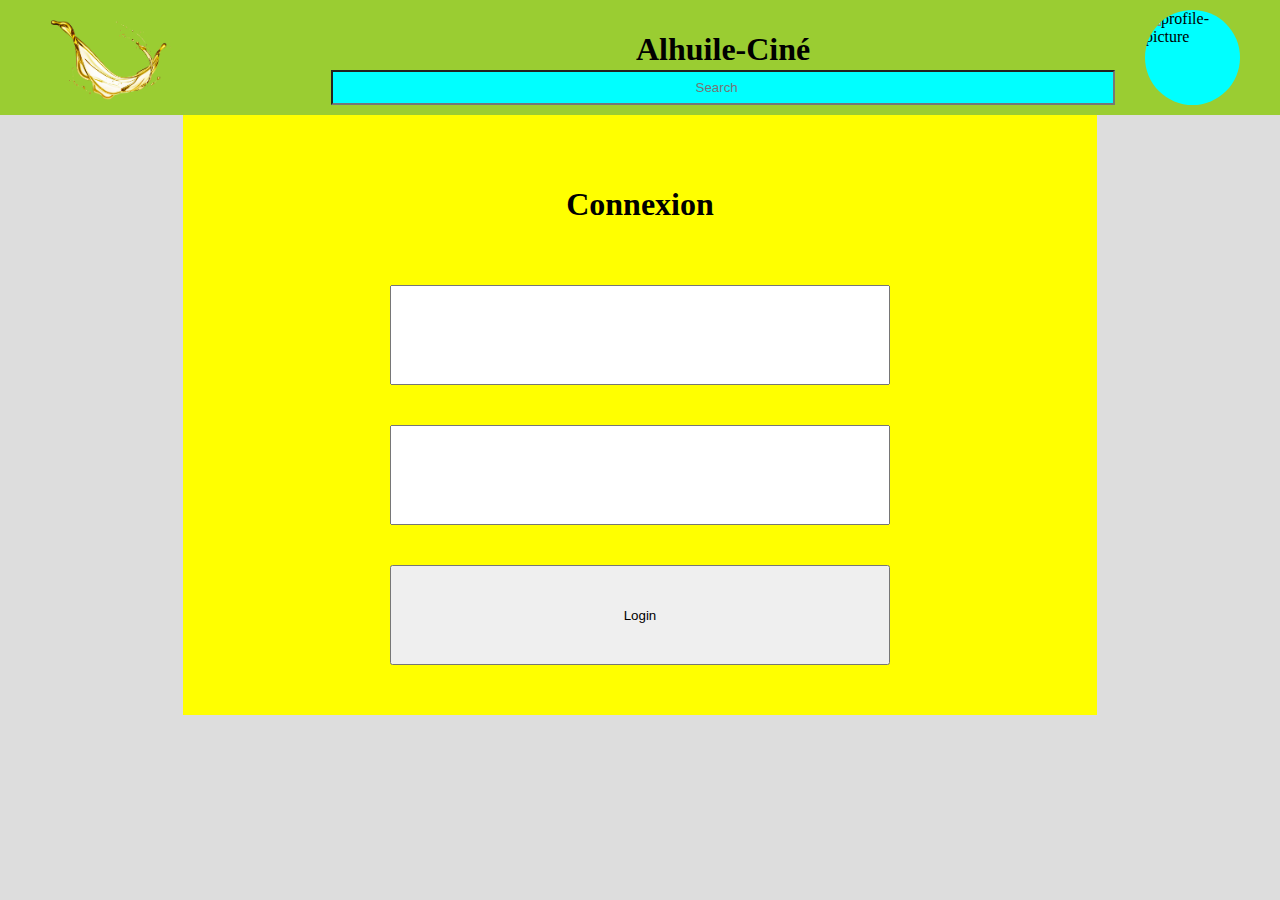
==== auth.html @ 49990349 "ceci est le premier commirt" ====
<!DOCTYPE html>
<html lang="fr">
    <head>
        <meta charset="UTF-8">
        <meta name="viewport" content="width=device-width, initial-scale=1.0">
        <link rel="stylesheet" href="style.css">
        <link rel="stylesheet" href="styleAuth.css">
        <title>Alhuile-Ciné - Connexion</title>
    </head>
    <body class="grid-general">
        <header>
            <img src="logo.png" alt="Logo">
            <h1 class="titre-header">Alhuile-Ciné</h1>
            <input type="search" placeholder="Search">
            <img src="profile.png" alt="profile-picture">
        </header>
        <div class="grid-page-auth">
            <h1 class="titre-auth">Connexion</h1>
            <input type="email">
            <input type="password">
            <button>Login</button>
        </div>
    </body>
</html>
---- style.css ----
html {
  background-color: rgb(221, 221, 221);
}
.grid-general {
  margin: 0px;
  display: grid;
  grid-template-columns: 1fr 5fr 1fr;
  grid-template-rows: 1fr;
  grid-column-gap: 0px;
  grid-row-gap: 0px;
}

header {
  grid-column: 1/4;
  position: sticky;
  top: 0;
  width: 100%;
  background-color: yellowgreen;
  display: grid;
  grid-template-columns: 40px 1fr 30px 3fr 30px 95px 40px;
  grid-template-rows: 10px 30px 30px 35px 10px;
  grid-column-gap: 0px;
  grid-row-gap: 0px;
}

img[src="logo.png"] {
  grid-row: 2/5;
  grid-column: 2/3;
  max-width: 100%;
  max-height: 100%;
}

img[src="profile.png"] {
  background-color: aqua;
  grid-row: 2/5;
  grid-column: 6/7;
  border-radius: 100px;
}

.titre-header {
  /*    background-color: aqua; */
  grid-row: 2/3;
  grid-column: 4/5;
  text-align: center;
}

input[type="search"] {
  background-color: aqua;
  grid-row: 4/5;
  grid-column: 4/5;
  text-align: center;
}
---- styleAuth.css ----
.grid-page-auth {
    background-color:yellow;
    grid-row:2/3;
    grid-column: 2/3;
    display: grid;
    grid-template-columns: 40px 1fr 3fr 1fr 40px;
    grid-template-rows: 50px 80px 40px 100px 40px 100px 40px 100px 50px;
    grid-column-gap: 0px;
    grid-row-gap: 0px;
}

.titre-auth {
    grid-row: 2/3;
    grid-column: 3/4;
    text-align: center;
}

input[type="email"] {
    grid-row:4/5;
    grid-column: 3/4;
}

input[type="password"] {
    grid-row:6/7;
    grid-column: 3/4;
}

button {
    grid-area: 8/3/9/4;
}

.poster {
    grid-row:2/3;
    grid-column:2/5;
    background-color: brown;
}

.synopsis {
    grid-row: 4/5;
    grid-column: 2/3;
    background-color: brown;
}

.rating {
    grid-row: 4/5;
    grid-column: 4/5;
    background-color: brown;
}

.commentaires {
    grid-row: 6/7;
    grid-column: 2/5;
    background-color: brown;
}
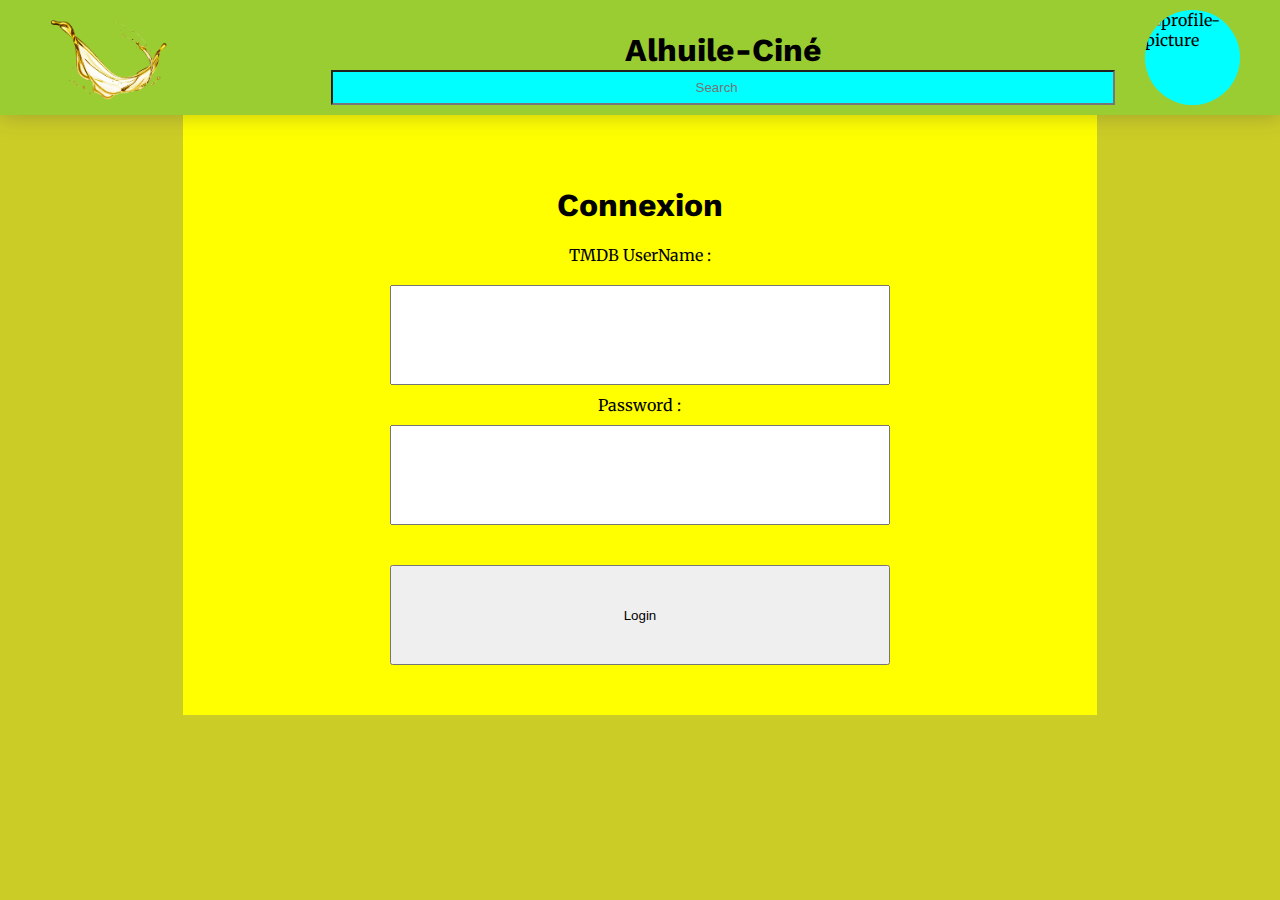
==== commit 106a0817: "début auth" ====
--- a/auth.html
+++ b/auth.html
@@ -16,9 +16,12 @@
         </header>
         <div class="grid-page-auth">
             <h1 class="titre-auth">Connexion</h1>
-            <input type="email">
-            <input type="password">
-            <button>Login</button>
+            <label for="username">TMDB UserName :</label>
+            <input type="text" class="username" name="username" required>
+            <label for="password">Password :</label>
+            <input type="password" class="password" name="password" required>
+            <button type="submit">Login</button>
         </div>
+        <script type="text/javascript" src="scriptauth.js"></script>
     </body>
 </html>--- a/style.css
+++ b/style.css
@@ -1,5 +1,9 @@
+@import url('https://fonts.googleapis.com/css2?family=Merriweather:wght@300&family=Work+Sans:wght@300&display=swap');
+
 html {
-  background-color: rgb(221, 221, 221);
+  background-color : rgb(221, 221, 221);
+  font-family: 'Merriweather', serif;
+  background-color: rgb(204, 204, 39);
 }
 .grid-general {
   margin: 0px;
@@ -21,6 +25,7 @@
   grid-template-rows: 10px 30px 30px 35px 10px;
   grid-column-gap: 0px;
   grid-row-gap: 0px;
+  box-shadow: 1px 1px 20px rgba(63, 63, 63, 0.301);
 }
 
 img[src="logo.png"] {
@@ -42,6 +47,7 @@
   grid-row: 2/3;
   grid-column: 4/5;
   text-align: center;
+  font-family: 'Work Sans', sans-serif;
 }
 
 input[type="search"] {
@@ -51,3 +57,6 @@
   text-align: center;
 }
 
+h1,h2 {
+  font-family: 'Work Sans', sans-serif;
+}--- a/styleAuth.css
+++ b/styleAuth.css
@@ -7,26 +7,44 @@
     grid-template-rows: 50px 80px 40px 100px 40px 100px 40px 100px 50px;
     grid-column-gap: 0px;
     grid-row-gap: 0px;
+
 }
 
 .titre-auth {
     grid-row: 2/3;
     grid-column: 3/4;
     text-align: center;
+
 }
 
-input[type="email"] {
+input[type="text"] {
     grid-row:4/5;
     grid-column: 3/4;
+
+    
+}
+
+label[for="username"] {
+    grid-row:3/4;
+    grid-column: 3/4;
+    text-align: center;
+}
+
+label[for="password"] {
+    margin-top: 10px;
+    grid-row:5/6;
+    grid-column: 3/4;
+    text-align: center;
 }
 
 input[type="password"] {
     grid-row:6/7;
-    grid-column: 3/4;
+    grid-column: 3/4
 }
 
 button {
     grid-area: 8/3/9/4;
+
 }
 
 .poster {
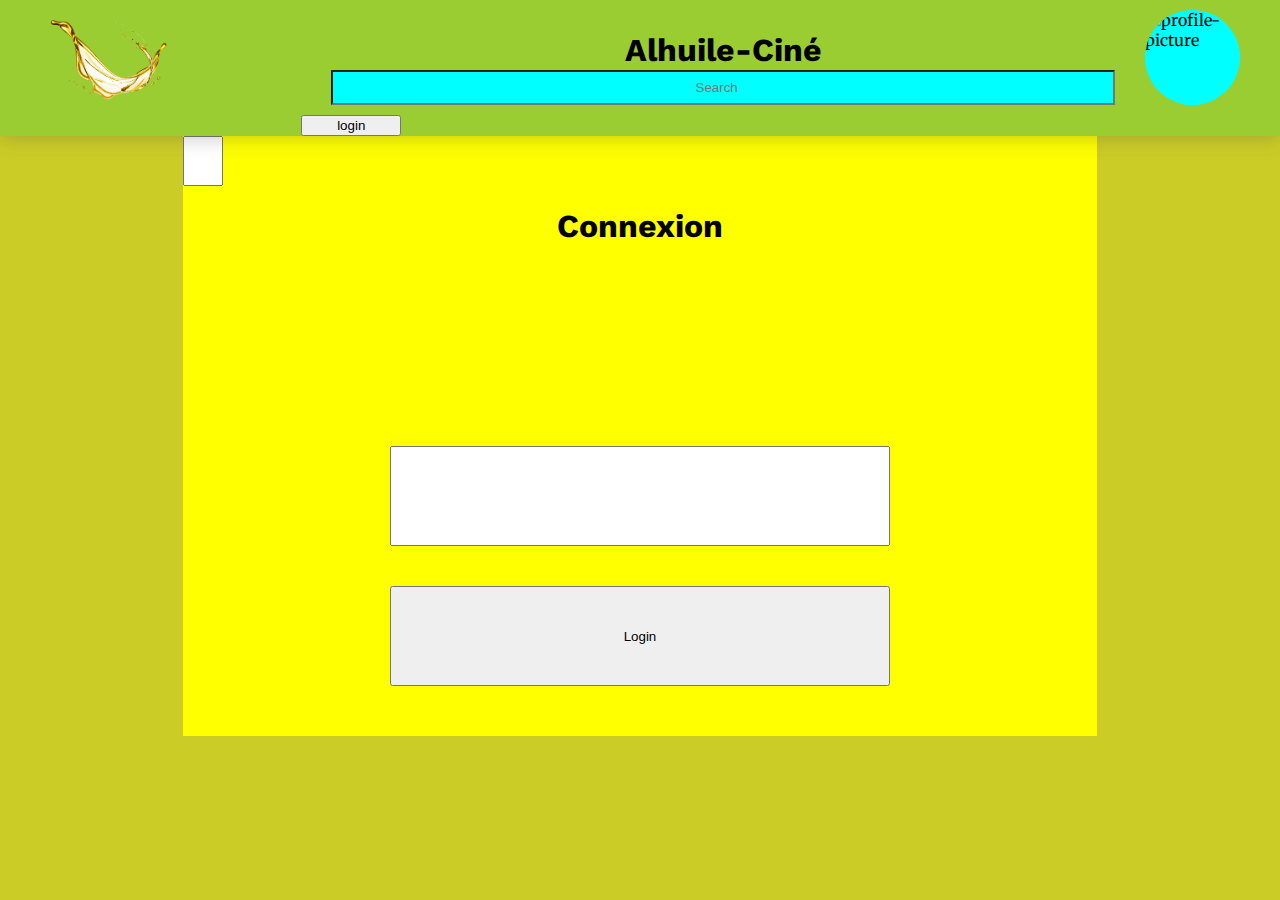
==== commit e4ef14c2: "test" ====
--- a/auth.html
+++ b/auth.html
@@ -13,14 +13,13 @@
             <h1 class="titre-header">Alhuile-Ciné</h1>
             <input type="search" placeholder="Search">
             <img src="profile.png" alt="profile-picture">
+            <button class="login" style="width: 100px;" >login</button>
         </header>
         <div class="grid-page-auth">
             <h1 class="titre-auth">Connexion</h1>
-            <label for="username">TMDB UserName :</label>
-            <input type="text" class="username" name="username" required>
-            <label for="password">Password :</label>
-            <input type="password" class="password" name="password" required>
-            <button type="submit">Login</button>
+            <input type="email">
+            <input type="password">
+            <button>Login</button>
         </div>
         <script type="text/javascript" src="scriptauth.js"></script>
     </body>
--- a/style.css
+++ b/style.css
@@ -26,6 +26,7 @@
   grid-column-gap: 0px;
   grid-row-gap: 0px;
   box-shadow: 1px 1px 20px rgba(63, 63, 63, 0.301);
+  z-index: 1;
 }
 
 img[src="logo.png"] {
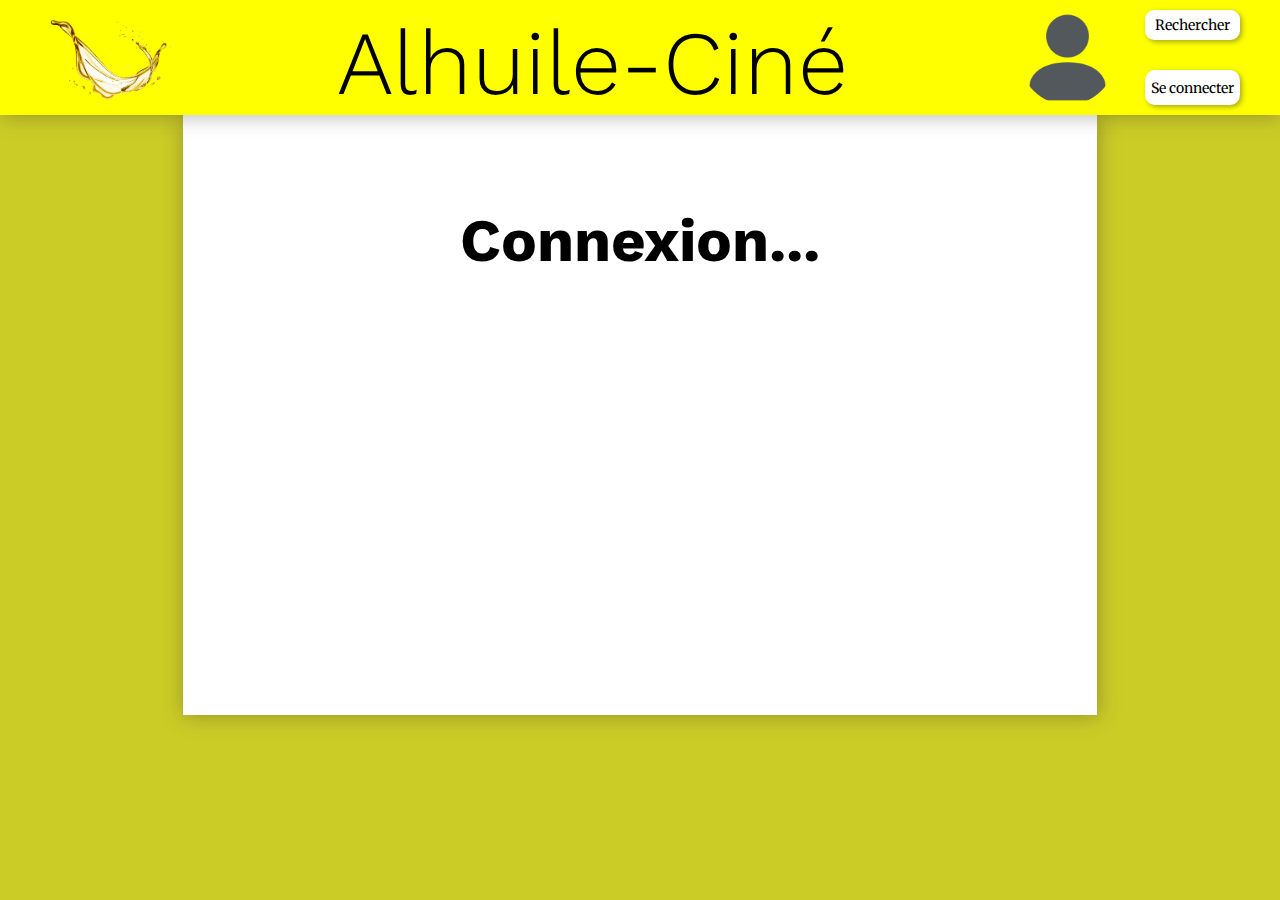
==== commit 41e1bc5c: "Ajout de la Profile Picture sur toutes les pages" ====
--- a/auth.html
+++ b/auth.html
@@ -9,18 +9,16 @@
     </head>
     <body class="grid-general">
         <header>
-            <img src="logo.png" alt="Logo">
-            <h1 class="titre-header">Alhuile-Ciné</h1>
-            <input type="search" placeholder="Search">
-            <img src="profile.png" alt="profile-picture">
-            <button class="login" style="width: 100px;" >login</button>
+            <a href="index.html" class="logo"><img class="logo" src="logo.png" alt="Logo"></a>
+            <h1 class="name">Alhuile-Ciné</h1>
+            <a class="recherche" href="recherche.html">Rechercher</a>
+            <a class="connexion">Se connecter</a>
+            <img class="profile-picture" src="default-avatar.png" alt="profile-picture">
         </header>
         <div class="grid-page-auth">
-            <h1 class="titre-auth">Connexion</h1>
-            <input type="email">
-            <input type="password">
-            <button>Login</button>
+            <h1 class="titre-auth">Connexion...</h1>
         </div>
         <script type="text/javascript" src="scriptauth.js"></script>
+        <script type="text/javascript" src="scriptPP.js"></script>
     </body>
 </html>--- a/style.css
+++ b/style.css
@@ -1,7 +1,6 @@
 @import url('https://fonts.googleapis.com/css2?family=Merriweather:wght@300&family=Work+Sans:wght@300&display=swap');
 
 html {
-  background-color : rgb(221, 221, 221);
   font-family: 'Merriweather', serif;
   background-color: rgb(204, 204, 39);
 }
@@ -11,6 +10,7 @@
   grid-template-columns: 1fr 5fr 1fr;
   grid-template-rows: 1fr;
   grid-column-gap: 0px;
+  background-color: rgb(204, 204, 39);
   grid-row-gap: 0px;
 }
 
@@ -19,45 +19,74 @@
   position: sticky;
   top: 0;
   width: 100%;
-  background-color: yellowgreen;
+  background-color: yellow;
   display: grid;
-  grid-template-columns: 40px 1fr 30px 3fr 30px 95px 40px;
+  grid-template-columns: 40px 95px 30px 3fr 95px 30px 95px 40px;
   grid-template-rows: 10px 30px 30px 35px 10px;
   grid-column-gap: 0px;
   grid-row-gap: 0px;
-  box-shadow: 1px 1px 20px rgba(63, 63, 63, 0.301);
+  box-shadow: 1px 1px 20px rgba(43, 43, 43, 0.342);
   z-index: 1;
 }
 
 img[src="logo.png"] {
-  grid-row: 2/5;
-  grid-column: 2/3;
-  max-width: 100%;
   max-height: 100%;
 }
 
-img[src="profile.png"] {
-  background-color: aqua;
+.logo {
   grid-row: 2/5;
-  grid-column: 6/7;
+  grid-column: 2/3;
+}
+
+.profile-picture {
+  grid-row: 2/5;
+  grid-column: 5/6;
+  width: 100%;
+  height: 100%;
   border-radius: 100px;
 }
 
-.titre-header {
-  /*    background-color: aqua; */
+header h1 {
   grid-row: 2/3;
   grid-column: 4/5;
+  font-size: 90px;
   text-align: center;
   font-family: 'Work Sans', sans-serif;
+  font-weight: 300;
+  margin: 0px;
 }
 
-input[type="search"] {
-  background-color: aqua;
-  grid-row: 4/5;
-  grid-column: 4/5;
+header a.recherche, header a.connexion {
+  text-decoration: none;
+  color: black;
+  background-color: white;
   text-align: center;
+  border-radius: 10%/30%;
+  transition-duration: 200ms;
+  display: flex;
+  justify-content: center;
+  flex-direction: column;
+  font-size: 14px;
+  box-shadow: 2px 2px 5px rgba(56, 56, 56, 0.432);
+  font-family: 'Merriweather', serif;
+}
+
+header .recherche:hover, header .connexion:hover {
+  background-color: black;
+  color: white;
+  cursor:pointer;
 }
 
 h1,h2 {
   font-family: 'Work Sans', sans-serif;
-}+}
+
+.recherche {
+  grid-row:2/3;
+  grid-column: 7/8;
+}
+
+.connexion {
+  grid-row: 4/5;
+  grid-column: 7/8;
+}
--- a/styleAuth.css
+++ b/styleAuth.css
@@ -1,5 +1,5 @@
 .grid-page-auth {
-    background-color:yellow;
+    background-color:white;
     grid-row:2/3;
     grid-column: 2/3;
     display: grid;
@@ -7,6 +7,7 @@
     grid-template-rows: 50px 80px 40px 100px 40px 100px 40px 100px 50px;
     grid-column-gap: 0px;
     grid-row-gap: 0px;
+    box-shadow: 1px 1px 20px rgba(43, 43, 43, 0.342);
 
 }
 
@@ -14,59 +15,27 @@
     grid-row: 2/3;
     grid-column: 3/4;
     text-align: center;
-
+    font-size: 60px;
+    font-family: 'Work Sans', sans-serif;
 }
 
-input[type="text"] {
+.grid-page-auth a {
     grid-row:4/5;
     grid-column: 3/4;
-
-    
+    display: flex;
+    justify-content: center;
+    align-items: center;
+    font-size: 40px;
+    font-family: 'Merriweather', serif;
+    text-decoration: none;
+    border-radius: 5%/40%;
+    background-color: black;
+    color:white;
+    box-shadow: 1px 1px 20px rgba(43, 43, 43, 0.342);
+    transition-duration: 300ms;
 }
 
-label[for="username"] {
-    grid-row:3/4;
-    grid-column: 3/4;
-    text-align: center;
-}
-
-label[for="password"] {
-    margin-top: 10px;
-    grid-row:5/6;
-    grid-column: 3/4;
-    text-align: center;
-}
-
-input[type="password"] {
-    grid-row:6/7;
-    grid-column: 3/4
-}
-
-button {
-    grid-area: 8/3/9/4;
-
-}
-
-.poster {
-    grid-row:2/3;
-    grid-column:2/5;
-    background-color: brown;
-}
-
-.synopsis {
-    grid-row: 4/5;
-    grid-column: 2/3;
-    background-color: brown;
-}
-
-.rating {
-    grid-row: 4/5;
-    grid-column: 4/5;
-    background-color: brown;
-}
-
-.commentaires {
-    grid-row: 6/7;
-    grid-column: 2/5;
-    background-color: brown;
+.grid-page-auth a:hover {
+    color: black;
+    background-color: white;
 }